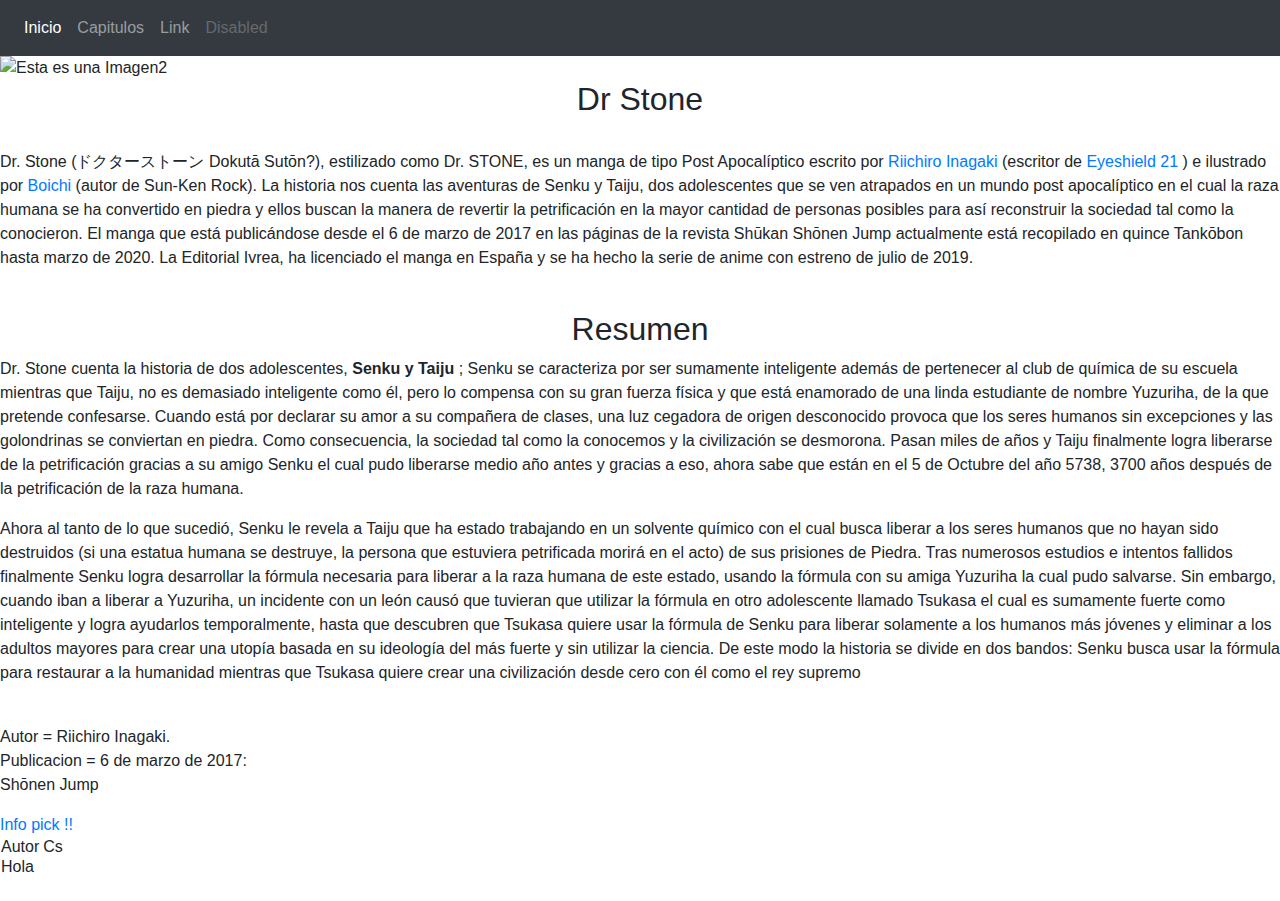
==== index.html @ 648377aa "segundo commit" ====
<html lang="es">
<head>
    <meta charset="UTF-8">
    <meta http-equiv="X-UA-Compatible" content="IE=edge">
    <meta name="viewport" content="width=device-width, initial-scale=1.0">
    <link rel="stylesheet" href="https://maxcdn.bootstrapcdn.com/bootstrap/4.5.2/css/bootstrap.min.css">
    <script src="https://ajax.googleapis.com/ajax/libs/jquery/3.5.1/jquery.min.js"></script>
    <script src="https://cdnjs.cloudflare.com/ajax/libs/popper.js/1.16.0/umd/popper.min.js"></script>
    <script src="https://maxcdn.bootstrapcdn.com/bootstrap/4.5.2/js/bootstrap.min.js"></script>
    <title>Document</title>
    <link rel="stylesheet" href="Vis.css">

</head>
<body>

    
    
    
    <nav class="navbar navbar-expand-sm bg-dark navbar-dark">
        <ul class="navbar-nav">
            <li class="nav-item active">
                <a class="nav-link" href="#">Inicio</a>
            </li>
            <li class="nav-item">
                <a class="nav-link" href="file:///Users/yoinervargas/Desktop/Taller/Capitulos.html">Capitulos</a>
            </li>
            <li class="nav-item">
                <a class="nav-link" href="#">Link</a>
            </li>
            <li class="nav-item">
                <a class="nav-link disabled" href="#">Disabled</a>
            </li>
        </ul>
    </nav>
    
    


    <img class="Img" src="Images/ImagenF.png" alt="Esta es una Imagen2">

    <div class="container">
        <h2 align ="center">Dr Stone</h2>
     </div>

     <br>

     <div class="A1">
     <p>Dr. Stone (ドクターストーン Dokutā Sutōn?), estilizado como Dr. STONE, es un manga de tipo Post Apocalíptico escrito por
    <a href="https://es.wikipedia.org/wiki/Riichiro_Inagaki">Riichiro Inagaki</a>  (escritor de <a href="https://es.wikipedia.org/wiki/Eyeshield_21">Eyeshield 21</a> ) e ilustrado por <a href="https://es.wikipedia.org/wiki/Boichi"> Boichi</a>  (autor de Sun-Ken Rock). La historia nos cuenta las
    aventuras de Senku y Taiju, dos adolescentes que se ven atrapados en un mundo post apocalíptico en el cual la raza
    humana se ha convertido en piedra y ellos buscan la manera de revertir la petrificación en la mayor cantidad de personas
    posibles para así reconstruir la sociedad tal como la conocieron. El manga que está publicándose desde el 6 de marzo de
    2017 en las páginas de la revista Shūkan Shōnen Jump actualmente está recopilado en quince Tankōbon hasta marzo de 2020.
    La Editorial Ivrea, ha licenciado el manga en España y se ha hecho la serie de anime con estreno de julio de 2019.</p> 
</div>

     <br>

    <div class="A2"> <h2 align= "center" >Resumen</h2>
     <p>Dr. Stone cuenta la historia de dos adolescentes, <b> Senku y Taiju </b>; Senku se caracteriza por ser sumamente inteligente
    además de pertenecer al club de química de su escuela mientras que Taiju, no es demasiado inteligente como él, pero lo
    compensa con su gran fuerza física y que está enamorado de una linda estudiante de nombre Yuzuriha, de la que pretende
    confesarse. Cuando está por declarar su amor a su compañera de clases, una luz cegadora de origen desconocido provoca
    que los seres humanos sin excepciones y las golondrinas se conviertan en piedra. Como consecuencia, la sociedad tal como
    la conocemos y la civilización se desmorona. Pasan miles de años y Taiju finalmente logra liberarse de la petrificación
    gracias a su amigo Senku el cual pudo liberarse medio año antes y gracias a eso, ahora sabe que están en el 5 de Octubre
    del año 5738, 3700 años después de la petrificación de la raza humana.</p>
    
    <p> Ahora al tanto de lo que sucedió, Senku le revela a Taiju que ha estado trabajando en un solvente químico con el cual
    busca liberar a los seres humanos que no hayan sido destruidos (si una estatua humana se destruye, la persona que
    estuviera petrificada morirá en el acto) de sus prisiones de Piedra. Tras numerosos estudios e intentos fallidos
    finalmente Senku logra desarrollar la fórmula necesaria para liberar a la raza humana de este estado, usando la fórmula
    con su amiga Yuzuriha la cual pudo salvarse. Sin embargo, cuando iban a liberar a Yuzuriha, un incidente con un león
    causó que tuvieran que utilizar la fórmula en otro adolescente llamado Tsukasa el cual es sumamente fuerte como
    inteligente y logra ayudarlos temporalmente, hasta que descubren que Tsukasa quiere usar la fórmula de Senku para
    liberar solamente a los humanos más jóvenes y eliminar a los adultos mayores para crear una utopía basada en su
    ideología del más fuerte y sin utilizar la ciencia. De este modo la historia se divide en dos bandos: Senku busca usar
    la fórmula para restaurar a la humanidad mientras que Tsukasa quiere crear una civilización desde cero con él como el
    rey supremo</p>
    </div>

    <br>


    <address>
        Autor = Riichiro Inagaki.<br>
        Publicacion = 6 de marzo de
        2017:<br>
        Shōnen Jump<br>
        
    </address>

     <a href="https://es.wikipedia.org/wiki/Dr._Stone">Info pick !!</a>
    
   
  
    <br>


    <table>

        <tr>
            <td>Autor</td>
            <td></td>
            <td>Cs</td>
            <td></td>
        </tr>
        <tr>
            <td>Hola</td>
            <td></td>
            <td></td>
            <td></td>
        </tr>

    </table>


















    


    <br>

    







</body>
</html>
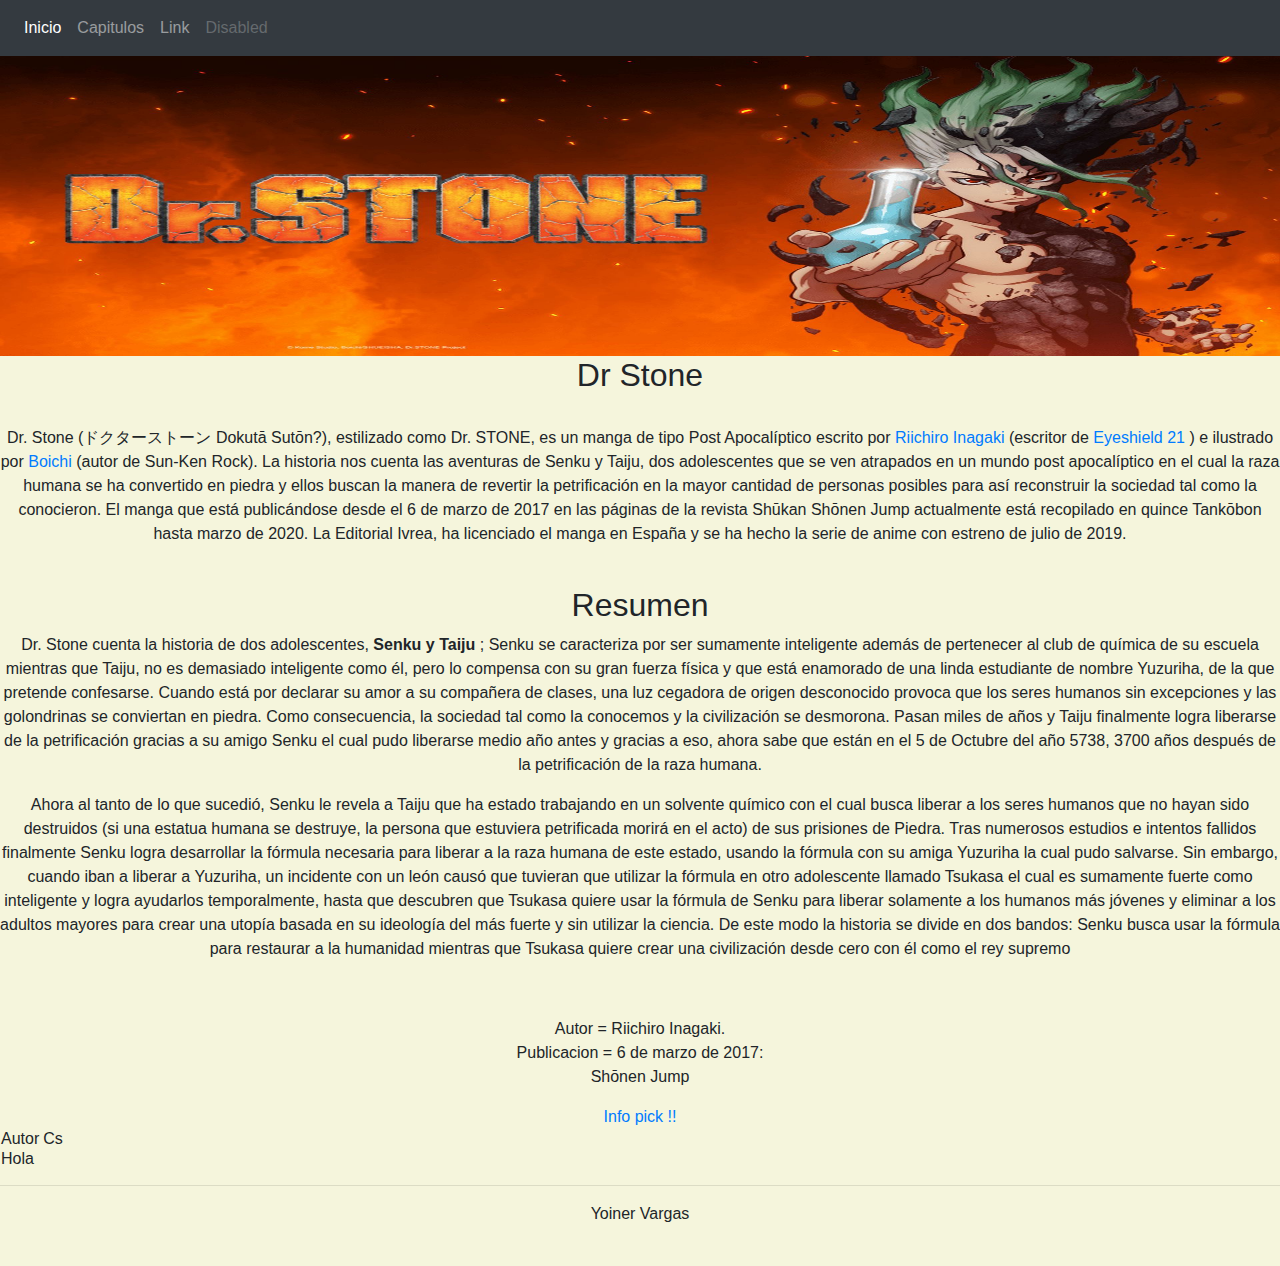
==== commit f144da00: "ultimo commit" ====
--- a/index.html
+++ b/index.html
@@ -44,6 +44,7 @@
 
      <br>
 
+    <blockquote cite="https://es.wikipedia.org/wiki/Dr._Stone">
      <div class="A1">
      <p>Dr. Stone (ドクターストーン Dokutā Sutōn?), estilizado como Dr. STONE, es un manga de tipo Post Apocalíptico escrito por
     <a href="https://es.wikipedia.org/wiki/Riichiro_Inagaki">Riichiro Inagaki</a>  (escritor de <a href="https://es.wikipedia.org/wiki/Eyeshield_21">Eyeshield 21</a> ) e ilustrado por <a href="https://es.wikipedia.org/wiki/Boichi"> Boichi</a>  (autor de Sun-Ken Rock). La historia nos cuenta las
@@ -57,6 +58,7 @@
      <br>
 
     <div class="A2"> <h2 align= "center" >Resumen</h2>
+       
      <p>Dr. Stone cuenta la historia de dos adolescentes, <b> Senku y Taiju </b>; Senku se caracteriza por ser sumamente inteligente
     además de pertenecer al club de química de su escuela mientras que Taiju, no es demasiado inteligente como él, pero lo
     compensa con su gran fuerza física y que está enamorado de una linda estudiante de nombre Yuzuriha, de la que pretende
@@ -80,6 +82,8 @@
     </div>
 
     <br>
+
+      </blockquote>
 
 
     <address>
@@ -114,6 +118,13 @@
 
     </table>
 
+    <hr>
+
+
+    <address>
+        Yoiner Vargas
+    </address>
+
 
 
 
--- a/Vis.css
+++ b/Vis.css
@@ -0,0 +1,15 @@
+.Img{
+
+    height: 300px;
+    width: 100%;
+}
+
+body{
+    background-color:beige;
+    text-align: center;
+}
+.Bodycapitulos{
+  text-align: justify;
+}
+
+
